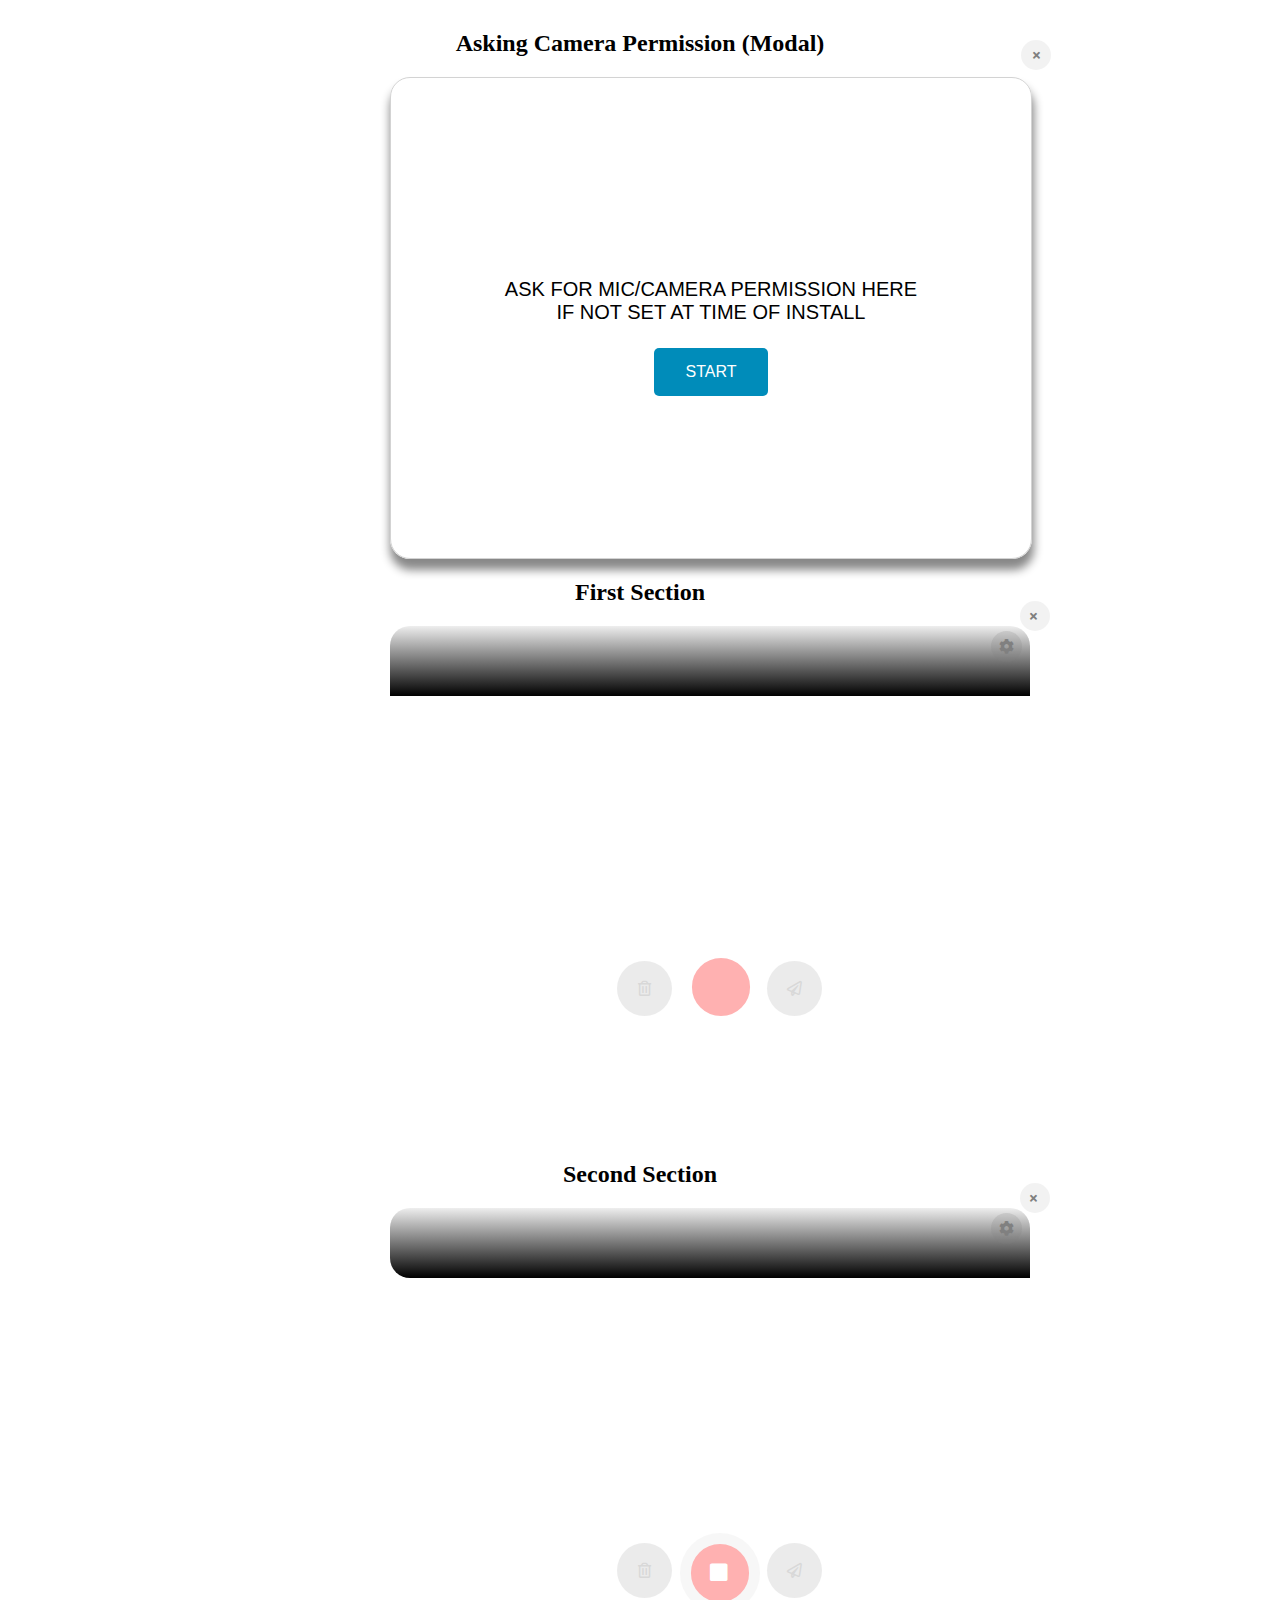
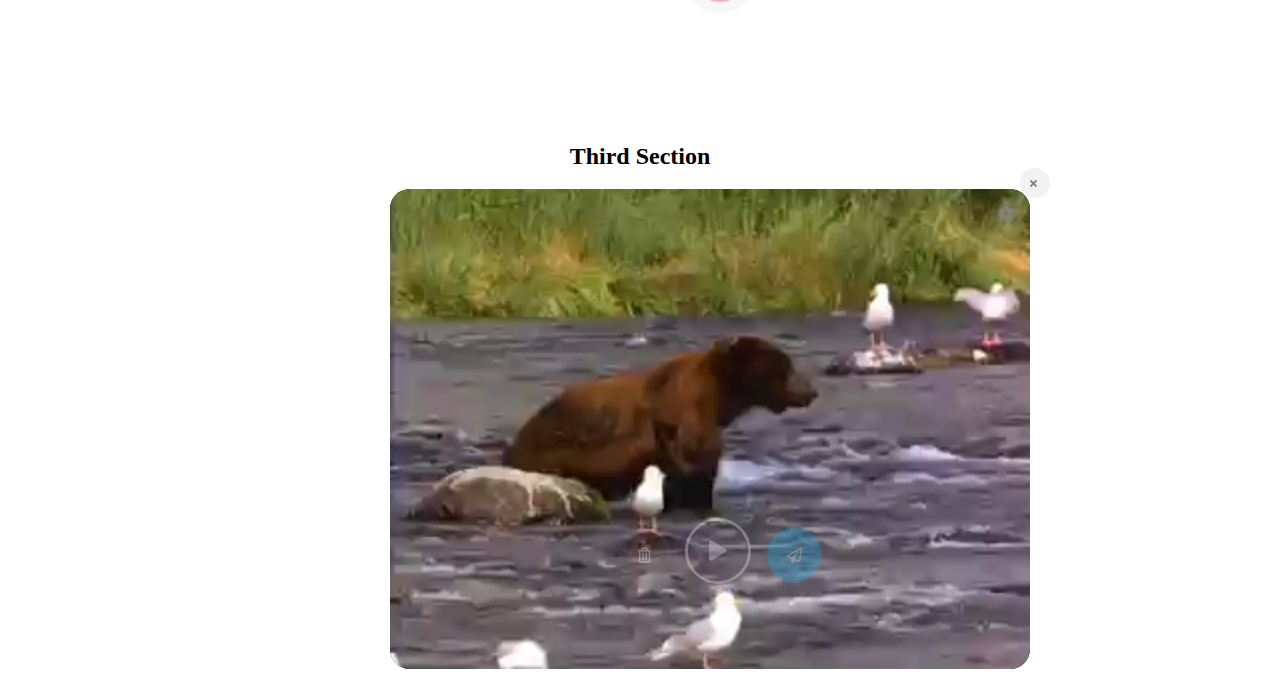
==== index.html @ 768bd41b "modal" ====
<!DOCTYPE html>
<html lang="en">
<head>
    <meta charset="UTF-8">
    <meta http-equiv="X-UA-Compatible" content="IE=edge">
    <meta name="viewport" content="width=device-width, initial-scale=1.0">
    <link rel="stylesheet" href="/css/all.min.css">
    <link rel="stylesheet" href="style.css">
    <title>Document</title>
    <style>
      #second-cross {
        margin-top:-377px; 
        margin-left:635px
      }
      #second-cross:hover {
        margin-top:-379px; 
        margin-left:634px
      }
    </style>

</head>
<body class="container">
    <!-- Asking Camera Permission -->    
    <div class="">
        <h2>Asking Camera Permission (Modal)</h2>
          <div class="camera-permission">
            <p>ASK FOR MIC/CAMERA PERMISSION HERE IF NOT SET AT TIME OF INSTALL</p>
            <button class="start-btn">START</button>
            <div class="cross">
              <i class="fas fa-times"></i>
          </div>
          </div>
    </div>

    <!-- First Section -->
    <div style="margin: 0 auto; padding: 0" class="first-section">
        <h2>First Section</h2>
        <div style="width:640px; height:480px; overflow:hidden; border-radius:20px">
          <video muted id="videoElement" autoplay style="background-image: linear-gradient(black, white, black); width:853px; margin-top:-80px">
            <source src="media/sampleVideo.mkv" type="video/mp4">
            Your browser does not support the video tag.
          </video>
        </div>
          <div class="icons">
              <i class="far fa-trash-alt delete"></i>
              <a href="#"><i class="fas fa-circle record"></i></a>
              <i class="far fa-paper-plane send"></i>
          </div>
          <div class="setting">
            <i class="fas fa-cog"></i>
          </div>
          <div class="cross">
              <i class="fas fa-times"></i>
          </div>
    </div>

    <!-- Second Section -->
    <div class="second-section">
        <h2>Second Section</h2>
        <div style="width:640px; height:480px; overflow:hidden; border-radius:20px">
          <video id="videoElement2" autoplay="true" style="background-image: linear-gradient(black, white, black); width:853px; margin-top:-80px">
            <!-- <source src="media/sampleVideo.mkv" type="video/mp4"> -->
              Your browser does not support the video tag.
            </video>
        </div>
        

          <div style="display:flex; position: absolute; margin-left: 287px; margin-top:-200px;" class="time">              
            <i style="color:white; margin-top: 17px; margin-right:5px" class="fas fa-pause"></i>
            <p>00:04:27</p>
          </div>
          <div class="icons">            
              <i class="far fa-trash-alt delete"></i>
              <!-- <i style="cursor: pointer" class="fas fa-pause-circle record-pause"></i> -->
              <i style="cursor: pointer; color: red" class="fas fa-circle record-pause"></i>
              <i style="cursor: pointer; color:white; position: absolute; margin-top:20px; margin-left: -15px; font-size: 20px;"class="fas fa-square"></i>
              <i class="far fa-paper-plane send"></i>
          </div>
          <div class="setting">
            <i class="fas fa-cog"></i>
          </div>
          <div class="cross">
              <i class="fas fa-times"></i>
          </div>
    </div>

    <!-- Third Section -->
    <div style="margin-bottom: 150px;" class="third-section">
        <h2>Third Section</h2>
        
          <video muted style="background-image: linear-gradient(black, white, black)" width="640" height="480" autoplay>
            <source src="media/movie.mp4" type="video/mp4">
              Your browser does not support the video tag.
            </video>
        
          
        
        
          <!-- <div class="play">
            <i class="fas fa-play"></i>
          </div> -->
          <div class="icons">
              <i style="color: white; cursor: pointer;" class="far fa-trash-alt delete"></i>
              <i style="color: white; cursor: pointer; font-size:20px; width:20px; padding: 20px" class="fas fa-play record"></i>
              <i style="color: white; cursor: pointer; background-color: rgb(17, 172, 233);" class="far fa-paper-plane send"></i>
          </div>
          <div class="setting">
            <i class="fas fa-cog"></i>
          </div>
          <div class="cross">
              <i class="fas fa-times"></i>
          </div>
    </div>

    <!-- Animation -->
    <script type='text/javascript'>
      const icons = document.querySelectorAll('a');
      icons.forEach(icon => {
        icon.addEventListener('click', function(e) {
          e.preventDefault();

          let ripples = document.createElement('span');
          this.appendChild(ripples);

          setTimeout(() => {
            ripples.remove()
          },200);
        })
      })

      // video stream from here...

      var video = document.querySelector("#videoElement");

      if (navigator.mediaDevices.getUserMedia) {
        navigator.mediaDevices.getUserMedia({ video: true })
          .then(function (stream) {
            video.srcObject = stream;
          })
          .catch(function (err0r) {
            console.log("Something went wrong!");
          });
      }


      // video2 stream from here...
      var video2 = document.querySelector("#videoElement2");

      if (navigator.mediaDevices.getUserMedia) {
        navigator.mediaDevices.getUserMedia({ video: true })
          .then(function (stream) {
            video2.srcObject = stream;
          })
          .catch(function (err0r) {
            console.log("Something went wrong!");
          });
      }

    </script>  
</body>
</html>
---- style.css ----
.container {
  max-width: 500px;
  margin: auto;
  background: white;
  padding: 10px;
}

/* Camera permission section */
.camera-permission{
  /* background-color: lightgray; */
  border: 1px solid lightgray;
  width: 640px;
  height: 480px;
  border-radius: 20px;
  box-shadow: 1px 10px 10px 1px #888888;
  text-align: center;
}
.camera-permission p{
  /* margin-top: 550px; */
  font-family:Arial, Helvetica, sans-serif;
  font-size: 20px;
  width: 68%;
  margin-top: 200px;
  margin-left: auto;
  margin-right: auto;
}

.start-btn{
  background-color: #008CBA; /* blue */
  border: none;
  color: white;
  padding: 15px 32px;
  text-align: center;
  text-decoration: none;
  display: inline-block;
  font-size: 16px;
  margin: 4px 2px;
  cursor: pointer;
  border-radius: 5px;
}

.icons {
  position: relative;
  margin-top: -145px;
  text-align: center;
  margin-left: 170px;
  opacity: 30%;
  transition:opacity 1s;
}
.icons:hover {
  position: relative;
  margin-top: -145px;
  text-align: center;
  margin-left: 170px;
  opacity:100%;
  transition:opacity 1s;
}

.first-section {
  margin-top: 50px;
}

.first-section video {
  /* border-radius: 20px; */
}

.delete {
  position: absolute;
  margin-left: -108px;
  color: gray;
  font-size: 15px;
  background-color: rgb(128, 128, 128, 0.5);
  border-radius: 50%;
  width: 15px;
  height: 15px;
  padding: 20px;  
}

.record {
  position: absolute;
  margin-left: -40px;
  margin-top: -10px;
  color: red;
  font-size: 60px;
  overflow: hidden;
  border: solid white;
  border-radius: 50%;
  padding: 3px;
}

.record-pause {
  position: absolute;
  margin-left: -45px;
  margin-top: -10px;
  color: white;
  font-size: 60px;
  background-color: rgb(128, 128, 128, 0.2);
  border-radius: 50%;
  width: 60px;
  height: 60px;
  padding: 10px;
}

.send {
  position: absolute;
  margin-left: 42px;
  color: gray;
  font-size: 15px;
  background-color: rgb(128, 128, 128, 0.5);
  border-radius: 50%;
  width: 15px;
  height: 15px;
  padding: 20px;
}

.second-section {
  margin-top: 200px;
}

.time {
  position: relative;
  color: white;
  margin-top: -175px;
  margin-left: 120px;
}

.second-section video {
  border-radius: 20px;
}

.third-section {
  margin-top: 200px;
}

.third-section video {
  border-radius: 20px;
}

.play {
  position: absolute;
  color: white;
  margin-top: -280px;
  margin-left: 320px;
  font-size: 30px;
  cursor: pointer;
}

h2 {
  text-align: center;
}

.setting {
  position: absolute;
  margin-top: -330px;
  margin-left: 601px;
  background-color: rgb(128, 128, 128, 0.2);
  font-size: 15px;
  border-radius: 50%;
  width: 15px;
  height: 15px;
  padding: 8px;
  color: gray;
  -webkit-transition: -webkit-transform 0.5s;
}

.setting:hover {
  position: absolute;
  margin-top: -330px;
  margin-left: 601px;
  background-color: rgb(128, 128, 128, 0.2);
  font-size: 15px;
  border-radius: 50%;
  width: 15px;
  height: 15px;
  padding: 8px;
  color: white;
  /* transform: rotate(-90deg); */
  -webkit-transform: rotate(90deg) translateZ(0);
  cursor: pointer;
}

.cross {
  position: absolute;
  color: gray;
  margin-left: 630px;
  margin-top: -360px;
  background-color: rgba(128, 128, 128, 0.1);
  font-size: 10px;
  border-radius: 50%;
  width: 10px;
  height: 10px;
  padding: 10px;
}

.cross:hover {
  position: absolute;
  color: red;
  margin-left: 629px;
  margin-top: -362px;
  background-color: rgba(65, 20, 20, 0);
  font-size: 11px;
  border-radius: 50%;
  width: 11px;
  height: 11px;
  padding: 11px;  
}

span {
  position: absolute;
  background: rgba(184, 160, 160, 0.5);
  transform: translate(-50%, -50%);
  pointer-events: none;
  border-radius: 50%;
  animation: animate 0.2s linear infinite;
  margin-top: 25px;
  margin-left: -5px;
}

@keyframes animate {
  0% {
    width: 0px;
    height: 0px;
    opacity: 0.1px;
  }
  100% {
    width: 80px;
    height: 80px;
    opacity: 0px;
  }
}
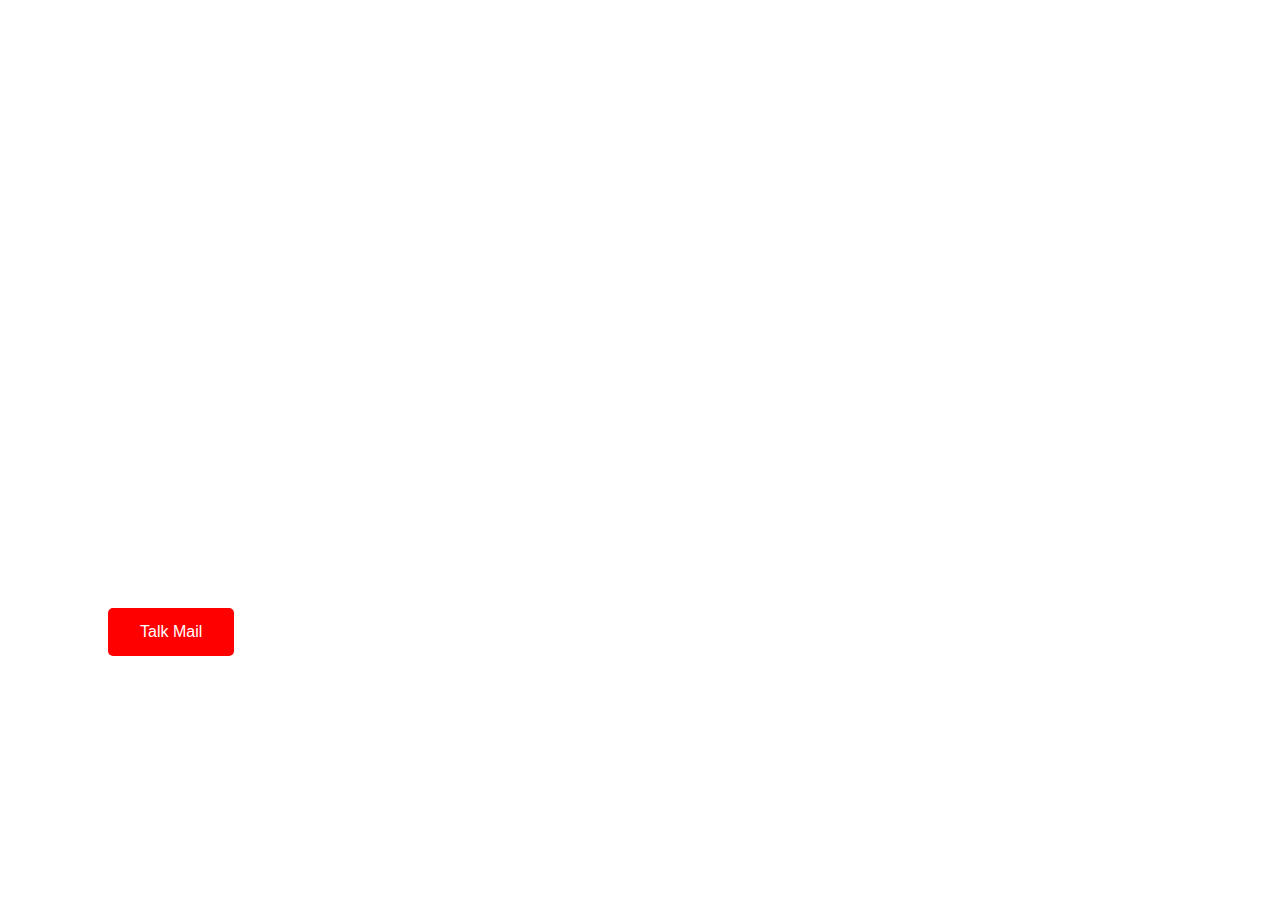
==== commit 9427bf1e: "rick design implementing" ====
--- a/index.html
+++ b/index.html
@@ -8,43 +8,115 @@
     <link rel="stylesheet" href="style.css">
     <title>Document</title>
     <style>
-      #second-cross {
-        margin-top:-377px; 
-        margin-left:635px
-      }
-      #second-cross:hover {
-        margin-top:-379px; 
-        margin-left:634px
-      }
-    </style>
-
+        body {font-family: Arial, Helvetica, sans-serif;}
+        
+        /* The Modal (background) */
+        .modal {
+          display: none; /* Hidden by default */
+          position: fixed; /* Stay in place */
+          z-index: 1; /* Sit on top */
+          padding-top: 100px; 
+          left: 0;
+          top: 0;
+          width: 100%; 
+          height: 100%;
+          overflow: auto; /* Enable scroll if needed */
+          background-color: rgb(0,0,0); 
+          background-color: rgba(0, 0, 0, 0.1); /* Black w/ opacity */
+        }
+        
+        /* Modal Content */
+        .modal-content {
+          background-color: #fefefe;
+          margin: auto;
+          width: 640px;
+          height: 480px;
+          border-radius:20px;
+        }
+        /* Modal Content */
+        .modal-content2 {
+          background-color: #fefefe;
+          margin: auto;
+          width: 640px;
+          height: 480px;
+          border-radius:20px;
+        }
+        /* Modal Content */
+        .modal-content3 {
+          background-color: #fefefe;
+          margin: auto;
+          width: 640px;
+          height: 480px;
+          border-radius:20px;
+        }
+
+        .button-red {
+          background-color: red; /* Red */
+          border: none;
+          color: white;
+          padding: 15px 32px;
+          text-align: center;
+          text-decoration: none;
+          display: inline-block;
+          font-size: 16px;
+          margin: 4px 2px;
+          cursor: pointer;
+          border-radius:5px;
+          margin-top:600px;
+          /* margin-left: 1200px; */
+          margin-left: 100px;
+        }
+        </style>
 </head>
-<body class="container">
-    <!-- Asking Camera Permission -->    
-    <div class="">
-        <h2>Asking Camera Permission (Modal)</h2>
-          <div class="camera-permission">
-            <p>ASK FOR MIC/CAMERA PERMISSION HERE IF NOT SET AT TIME OF INSTALL</p>
-            <button class="start-btn">START</button>
-            <div class="cross">
-              <i class="fas fa-times"></i>
-          </div>
-          </div>
-    </div>
-
-    <!-- First Section -->
-    <div style="margin: 0 auto; padding: 0" class="first-section">
-        <h2>First Section</h2>
+<body>
+
+    <button id="myBtn" class="button-red">Talk Mail</button>
+
+    <!-- The Modal -->
+    <div id="myModal" class="modal">
+      <!-- Modal Camera Permission -->
+      <div class="modal-content">
+          <div class="">
+                <div class="camera-permission">
+                  <h1>Welcome. Let's record your TalkMail</h1>
+                  <small style="color: gray; margin-top: -20px; margin-left:-150px; position:absolute;">Self video viewers record responses at anytime</small>
+                  
+                  <div>
+                    <img style="width:35%; margin-top: 20px" src="/media/simple-talkmail.png" alt="simple talk-mail">
+                    <div>
+                      <small>You have selected simple TalkMail. <span style="color:blue">Change</span></small>
+                    </div>
+                  </div>
+                  <!-- <p>ASK FOR MIC/CAMERA PERMISSION HERE IF NOT SET AT TIME OF INSTALL</p> -->
+                  <button style="margin-top:15px" onclick="start()" class="start-btn">Let's Begin</button>
+                  <div style="margin-top: -476px; margin-left: 629px" class="cross">
+                    <i class="fas fa-times"></i>
+                </div>
+                </div>
+          </div>
+      </div>
+
+      <!-- Modal First Section -->
+
+      <div class="first-section modal-content">
+        <!-- <h2>First Section</h2> -->
         <div style="width:640px; height:480px; overflow:hidden; border-radius:20px">
           <video muted id="videoElement" autoplay style="background-image: linear-gradient(black, white, black); width:853px; margin-top:-80px">
             <source src="media/sampleVideo.mkv" type="video/mp4">
             Your browser does not support the video tag.
           </video>
         </div>
+        <div class="enhance" style="width:130px">
+          <p style="margin-top:8px">Change Action</p>
+        </div>
           <div class="icons">
-              <i class="far fa-trash-alt delete"></i>
-              <a href="#"><i class="fas fa-circle record"></i></a>
-              <i class="far fa-paper-plane send"></i>
+              <div style="cursor: pointer; margin-left: 210px" class="delete">
+                <i style="margin-left: -11px; margin-top: -7px; position: absolute" class="fas fa-times"></i>
+              </div>
+              <i onclick="firstRecord()" style="cursor: pointer" class="fas fa-circle record"></i>
+              <div style="cursor: pointer; margin-left: 358px" class="send">
+                <i style="margin-left: -15px; margin-top: -7px; position: absolute" class="fas fa-paper-plane"></i>
+              </div>
           </div>
           <div class="setting">
             <i class="fas fa-cog"></i>
@@ -52,11 +124,11 @@
           <div class="cross">
               <i class="fas fa-times"></i>
           </div>
-    </div>
-
-    <!-- Second Section -->
-    <div class="second-section">
-        <h2>Second Section</h2>
+      </div>
+
+      <!-- Modal Second Section -->
+
+      <div class="second-section modal-content2">
         <div style="width:640px; height:480px; overflow:hidden; border-radius:20px">
           <video id="videoElement2" autoplay="true" style="background-image: linear-gradient(black, white, black); width:853px; margin-top:-80px">
             <!-- <source src="media/sampleVideo.mkv" type="video/mp4"> -->
@@ -64,17 +136,25 @@
             </video>
         </div>
         
-
-          <div style="display:flex; position: absolute; margin-left: 287px; margin-top:-200px;" class="time">              
+          <div style="display:flex; position: absolute; margin-left: 283px; margin-top:-200px;" class="time">              
             <i style="color:white; margin-top: 17px; margin-right:5px" class="fas fa-pause"></i>
-            <p>00:04:27</p>
+            <p style="color:white">04:27</p>
           </div>
           <div class="icons">            
-              <i class="far fa-trash-alt delete"></i>
+              <!-- <i class="fas fa-times delete"></i> -->
+              <div style="cursor: pointer; margin-left: 210px" class="delete">
+                <i style="margin-left: -11px; margin-top: -7px; position: absolute" class="fas fa-times"></i>
+              </div>
               <!-- <i style="cursor: pointer" class="fas fa-pause-circle record-pause"></i> -->
-              <i style="cursor: pointer; color: red" class="fas fa-circle record-pause"></i>
-              <i style="cursor: pointer; color:white; position: absolute; margin-top:20px; margin-left: -15px; font-size: 20px;"class="fas fa-square"></i>
-              <i class="far fa-paper-plane send"></i>
+              <div onclick="secondStop()">
+                <i style="cursor: pointer; color: red" class="fas fa-circle record-pause"></i>
+                <i style="cursor: pointer; color:white; position: absolute; margin-top:20px; margin-left: -15px; font-size: 20px;"class="fas fa-square"></i>
+              </div>
+              
+              <div style="cursor: pointer; margin-left: 358px" class="send">
+                <i style="margin-left: -15px; margin-top: -7px; position: absolute" class="fas fa-paper-plane"></i>
+              </div>
+              
           </div>
           <div class="setting">
             <i class="fas fa-cog"></i>
@@ -84,49 +164,94 @@
           </div>
     </div>
 
-    <!-- Third Section -->
-    <div style="margin-bottom: 150px;" class="third-section">
-        <h2>Third Section</h2>
-        
-          <video muted style="background-image: linear-gradient(black, white, black)" width="640" height="480" autoplay>
-            <source src="media/movie.mp4" type="video/mp4">
-              Your browser does not support the video tag.
-            </video>
-        
-          
-        
-        
-          <!-- <div class="play">
-            <i class="fas fa-play"></i>
-          </div> -->
-          <div class="icons">
-              <i style="color: white; cursor: pointer;" class="far fa-trash-alt delete"></i>
-              <i style="color: white; cursor: pointer; font-size:20px; width:20px; padding: 20px" class="fas fa-play record"></i>
-              <i style="color: white; cursor: pointer; background-color: rgb(17, 172, 233);" class="far fa-paper-plane send"></i>
-          </div>
-          <div class="setting">
-            <i class="fas fa-cog"></i>
-          </div>
-          <div class="cross">
-              <i class="fas fa-times"></i>
-          </div>
+    <!-- Modal Third Section -->
+    <div style="margin-bottom: 150px; overflow:hidden; border-radius:20px" class="third-section modal-content3">
+      <!-- <h2>Third Section</h2> -->
+      
+        <video id="play-button" controls style="background-image: linear-gradient(black, white, black)" width="640" height="480">
+          <source src="media/movie.mp4" type="video/mp4">
+            Your browser does not support the video tag.
+          </video>
+      
+        <div class="enhance">
+          <p style="margin-top:8px">Enhance</p>
+        </div>
+        <div style="margin-top: -149px" class="icons">
+            <!-- <i style="color: red; cursor: pointer; background-color:white" class="fas fa-times delete"></i> -->
+            <div style="cursor: pointer; background-color: white; margin-left: 210px" class="delete">
+              <i style="color:red; margin-left: -11px; margin-top: -7px; position: absolute" class="fas fa-times"></i>
+            </div>
+            <i onclick="playThis()" id="play-icon" style="color: white; cursor: pointer; font-size:24px; width:24px; height:24px; padding: 20px" class="fas fa-play record"></i>
+            <i onclick="pauseThis()" id="pause-icon" style="color: white; cursor: pointer; font-size:24px; width:24px; height:24px; padding: 20px; display: none; margin-left: 280px;" class="fas fa-pause record"></i>
+            <div style="color: white; cursor: pointer; background-color: white; margin-left: 358px" class="send">
+              <i style="color:green; margin-left: -15px; margin-top: -7px; position: absolute" class="fas fa-paper-plane"></i>
+            </div>
+            
+        </div>
+        <div class="setting">
+          <i class="fas fa-cog"></i>
+        </div>
+        <div class="cross close">
+            <i class="fas fa-times"></i>
+        </div>
+  </div>
+
     </div>
 
-    <!-- Animation -->
-    <script type='text/javascript'>
-      const icons = document.querySelectorAll('a');
-      icons.forEach(icon => {
-        icon.addEventListener('click', function(e) {
-          e.preventDefault();
-
-          let ripples = document.createElement('span');
-          this.appendChild(ripples);
-
-          setTimeout(() => {
-            ripples.remove()
-          },200);
-        })
-      })
+    <script>
+      // Get the modal
+      var modal = document.getElementById("myModal");
+
+      // Get the button that opens the modal
+      var btn = document.getElementById("myBtn");
+
+      // Get the <span> element that closes the modal
+      var span = document.getElementsByClassName("close")[0];
+
+      // When the user clicks the button, open the modal 
+      btn.onclick = function() {
+      modal.style.display = "block";
+      }
+
+      // When the user clicks on <span> (x), close the modal
+      span.onclick = function() {
+      modal.style.display = "none";
+      }
+
+      // When the user clicks anywhere outside of the modal, close it
+      window.onclick = function(event) {
+      if (event.target == modal) {
+          modal.style.display = "none";
+      }
+      }
+
+
+      // Start Button click
+      const firstSection = document.getElementsByClassName("first-section")[0];
+      const modalContent = document.getElementsByClassName("modal-content")[0];
+      function start(){
+        modalContent.style.display= "none";
+        firstSection.style.display= "block";
+        console.log("clicked he he he...");
+      }
+
+      // First Record click
+        const secondSection = document.getElementsByClassName("second-section")[0];
+        const modalContent2 = document.getElementsByClassName("modal-content2")[0];
+      function firstRecord(){
+        modalContent2.style.display= "block";
+        firstSection.style.display= "none";
+        console.log("clicked he he...");
+      }
+
+      // Second Stop click
+      const thirdSection = document.getElementsByClassName("third-section")[0];
+      const modalContent3 = document.getElementsByClassName("modal-content2")[0];
+      function secondStop(){
+        modalContent3.style.display= "none";
+        thirdSection.style.display= "block";
+        console.log("clicked he he...");
+      }
 
       // video stream from here...
 
@@ -142,7 +267,6 @@
           });
       }
 
-
       // video2 stream from here...
       var video2 = document.querySelector("#videoElement2");
 
@@ -156,6 +280,32 @@
           });
       }
 
-    </script>  
+      // Video play by button click
+      var playButton = document.getElementById("play-button");
+      var playIcon = document.getElementById("play-icon");
+      var pauseIcon = document.getElementById("pause-icon");
+      // Event listener for the play/pause button
+      function playThis(){
+        if (pauseIcon.style.display === "none"){
+          playButton.play();
+          playIcon.style.display ="none";
+          pauseIcon.style.display ="block";
+        }        
+      }
+
+      // Video pause by button click
+      var pauseButton = document.getElementById("pause-button");
+      var pauseIcon = document.getElementById("pause-icon");
+      // Event listener for the play/pause button
+      function pauseThis(){
+        if (playIcon.style.display === "none"){
+          playButton.pause();
+          pauseIcon.style.display ="none";
+          playIcon.style.display ="block";
+          playIcon.style.marginLeft ="280px";
+        }        
+      }
+
+    </script>
 </body>
 </html>--- a/style.css
+++ b/style.css
@@ -1,232 +1,209 @@
-
-.container {
-  max-width: 500px;
-  margin: auto;
-  background: white;
-  padding: 10px;
-}
-
-/* Camera permission section */
 .camera-permission{
-  /* background-color: lightgray; */
-  border: 1px solid lightgray;
-  width: 640px;
-  height: 480px;
-  border-radius: 20px;
-  box-shadow: 1px 10px 10px 1px #888888;
-  text-align: center;
-}
-.camera-permission p{
-  /* margin-top: 550px; */
-  font-family:Arial, Helvetica, sans-serif;
-  font-size: 20px;
-  width: 68%;
-  margin-top: 200px;
-  margin-left: auto;
-  margin-right: auto;
-}
-
-.start-btn{
-  background-color: #008CBA; /* blue */
-  border: none;
-  color: white;
-  padding: 15px 32px;
-  text-align: center;
-  text-decoration: none;
-  display: inline-block;
-  font-size: 16px;
-  margin: 4px 2px;
-  cursor: pointer;
-  border-radius: 5px;
-}
-
-.icons {
-  position: relative;
-  margin-top: -145px;
-  text-align: center;
-  margin-left: 170px;
-  opacity: 30%;
-  transition:opacity 1s;
-}
-.icons:hover {
-  position: relative;
-  margin-top: -145px;
-  text-align: center;
-  margin-left: 170px;
-  opacity:100%;
-  transition:opacity 1s;
-}
-
-.first-section {
-  margin-top: 50px;
-}
-
-.first-section video {
-  /* border-radius: 20px; */
-}
-
-.delete {
-  position: absolute;
-  margin-left: -108px;
-  color: gray;
-  font-size: 15px;
-  background-color: rgb(128, 128, 128, 0.5);
-  border-radius: 50%;
-  width: 15px;
-  height: 15px;
-  padding: 20px;  
-}
-
-.record {
-  position: absolute;
-  margin-left: -40px;
-  margin-top: -10px;
-  color: red;
-  font-size: 60px;
-  overflow: hidden;
-  border: solid white;
-  border-radius: 50%;
-  padding: 3px;
-}
-
-.record-pause {
-  position: absolute;
-  margin-left: -45px;
-  margin-top: -10px;
-  color: white;
-  font-size: 60px;
-  background-color: rgb(128, 128, 128, 0.2);
-  border-radius: 50%;
-  width: 60px;
-  height: 60px;
-  padding: 10px;
-}
-
-.send {
-  position: absolute;
-  margin-left: 42px;
-  color: gray;
-  font-size: 15px;
-  background-color: rgb(128, 128, 128, 0.5);
-  border-radius: 50%;
-  width: 15px;
-  height: 15px;
-  padding: 20px;
-}
-
-.second-section {
-  margin-top: 200px;
-}
-
-.time {
-  position: relative;
-  color: white;
-  margin-top: -175px;
-  margin-left: 120px;
-}
-
-.second-section video {
-  border-radius: 20px;
-}
-
-.third-section {
-  margin-top: 200px;
-}
-
-.third-section video {
-  border-radius: 20px;
-}
-
-.play {
-  position: absolute;
-  color: white;
-  margin-top: -280px;
-  margin-left: 320px;
-  font-size: 30px;
-  cursor: pointer;
-}
-
-h2 {
-  text-align: center;
-}
-
-.setting {
-  position: absolute;
-  margin-top: -330px;
-  margin-left: 601px;
-  background-color: rgb(128, 128, 128, 0.2);
-  font-size: 15px;
-  border-radius: 50%;
-  width: 15px;
-  height: 15px;
-  padding: 8px;
-  color: gray;
-  -webkit-transition: -webkit-transform 0.5s;
-}
-
-.setting:hover {
-  position: absolute;
-  margin-top: -330px;
-  margin-left: 601px;
-  background-color: rgb(128, 128, 128, 0.2);
-  font-size: 15px;
-  border-radius: 50%;
-  width: 15px;
-  height: 15px;
-  padding: 8px;
-  color: white;
-  /* transform: rotate(-90deg); */
-  -webkit-transform: rotate(90deg) translateZ(0);
-  cursor: pointer;
-}
-
-.cross {
-  position: absolute;
-  color: gray;
-  margin-left: 630px;
-  margin-top: -360px;
-  background-color: rgba(128, 128, 128, 0.1);
-  font-size: 10px;
-  border-radius: 50%;
-  width: 10px;
-  height: 10px;
-  padding: 10px;
-}
-
-.cross:hover {
-  position: absolute;
-  color: red;
-  margin-left: 629px;
-  margin-top: -362px;
-  background-color: rgba(65, 20, 20, 0);
-  font-size: 11px;
-  border-radius: 50%;
-  width: 11px;
-  height: 11px;
-  padding: 11px;  
-}
-
-span {
-  position: absolute;
-  background: rgba(184, 160, 160, 0.5);
-  transform: translate(-50%, -50%);
-  pointer-events: none;
-  border-radius: 50%;
-  animation: animate 0.2s linear infinite;
-  margin-top: 25px;
-  margin-left: -5px;
-}
-
-@keyframes animate {
-  0% {
-    width: 0px;
-    height: 0px;
-    opacity: 0.1px;
-  }
-  100% {
-    width: 80px;
-    height: 80px;
-    opacity: 0px;
-  }
-}
- +    /* background-color: lightgray; */
+    border: 1px solid rgba(211, 211, 211, 0);
+    width: 640px;
+    height: 480px;
+    border-radius: 20px;
+    box-shadow: 1px 10px 10px 1px #888888;
+    text-align: center;
+  }
+
+  .camera-permission p{
+    font-family:Arial, Helvetica, sans-serif;
+    font-size: 20px;
+    width: 68%;
+    margin-top: 200px;
+    margin-left: auto;
+    margin-right: auto;
+  }
+
+  .start-btn{
+    background-color: #008CBA; /* blue */
+    border: none;
+    color: white;
+    padding: 15px 32px;
+    text-align: center;
+    text-decoration: none;
+    display: inline-block;
+    font-size: 16px;
+    margin: 4px 2px;
+    cursor: pointer;
+    border-radius: 5px;
+  }
+
+  /* First Section */
+  .first-section {
+    display: none;
+    border: 1px solid rgba(211, 211, 211, 0);
+    width: 640px;
+    height: 480px;
+    border-radius: 20px;
+    box-shadow: 1px 10px 10px 1px #888888;
+    text-align: center;
+  }
+  /* Second Section */
+  .second-section {
+    display: none;
+    border: 1px solid rgba(211, 211, 211, 0);
+    width: 640px;
+    height: 480px;
+    border-radius: 20px;
+    box-shadow: 1px 10px 10px 1px #888888;
+    text-align: center;
+  }
+  /* Third Section */
+  .third-section {
+    display: none;
+    border: 1px solid rgba(211, 211, 211, 0);
+    width: 640px;
+    height: 480px;
+    border-radius: 20px;
+    box-shadow: 1px 10px 10px 1px #888888;
+    text-align: center;
+  }
+
+  .icons {
+    position: relative;
+    margin-top: -145px;    
+    text-align: center;
+    /* margin-left: 100px; */
+    opacity: 100%;
+    transition:opacity 1s;
+  }
+  /* .icons:hover {
+    position: relative;
+    margin-top: -145px;
+    text-align: center;
+    opacity:100%;
+    transition:opacity 1s;
+  } */
+
+  .delete {
+    position: absolute;
+    margin-left: -108px;
+    color: gray;
+    font-size: 28px;
+    /* background-color: rgb(128, 128, 128, 0.1); */
+    border-radius: 50%;
+    width: 15px;
+    height: 15px;
+    padding: 20px;
+    border: solid rgba(255, 255, 255, 0.5);
+  }
+  
+  .record {
+    position: absolute;
+    margin-left: -40px;
+    margin-top: -6px;
+    color: red;
+    font-size: 60px;
+    overflow: hidden;
+    border: solid white;
+    border-radius: 50%;
+    padding: 3px;
+  }
+  
+  .record-pause {
+    position: absolute;
+    margin-left: -45px;
+    margin-top: -10px;
+    color: white;
+    font-size: 60px;
+    background-color: rgba(99, 55, 55, 0.2);
+    border-radius: 50%;
+    width: 60px;
+    height: 60px;
+    padding: 10px;
+  }
+  
+  .send {
+    position: absolute;
+    margin-left: 353px;
+    color: gray;
+    font-size: 28px;
+    /* background-color: rgb(128, 128, 128, 0.5); */
+    border-radius: 50%;
+    width: 15px;
+    height: 15px;
+    padding: 20px;
+    border: solid rgba(255, 255, 255, 0.5);
+  }
+
+  .setting {
+    position: absolute;
+    margin-top: -330px;
+    margin-left: 5px;
+    background-color: rgb(128, 128, 128, 0.2);
+    font-size: 15px;
+    border-radius: 50%;
+    width: 15px;
+    height: 15px;
+    padding: 8px;
+    color: white;
+    -webkit-transition: -webkit-transform 0.5s;
+  }
+  
+  .setting:hover {
+    position: absolute;
+    margin-top: -330px;
+    margin-left: 5px;
+    background-color: rgb(128, 128, 128, 0.2);
+    font-size: 15px;
+    border-radius: 50%;
+    width: 15px;
+    height: 15px;
+    padding: 8px;
+    color: white;
+    /* transform: rotate(-90deg); */
+    -webkit-transform: rotate(90deg) translateZ(0);
+    cursor: pointer;
+  }
+  
+  .cross {
+    position: absolute;
+    color: white;
+    margin-left: 630px;
+    margin-top: -360px;
+    background-color: rgba(128, 128, 128, 0.1);
+    font-size: 10px;
+    border-radius: 50%;
+    width: 10px;
+    height: 10px;
+    padding: 10px;
+  }
+  
+  /* .cross:hover {
+    position: absolute;
+    color: red;
+    margin-left: 629px;
+    margin-top: -362px;
+    background-color: rgba(65, 20, 20, 0);
+    font-size: 11px;
+    border-radius: 50%;
+    width: 11px;
+    height: 11px;
+    padding: 11px;  
+  } */
+
+  /* span {
+    position: absolute;
+    background: rgba(184, 160, 160, 0.5);
+    transform: translate(-50%, -50%);
+    pointer-events: none;
+    border-radius: 50%;
+    animation: animate 0.2s linear infinite;
+    margin-top: 25px;
+    margin-left: -5px;
+  }   */
+
+  .enhance {
+    position: absolute;
+    border: 2px solid rgba(255, 255, 255, 0.52);
+    border-radius: 30px;
+    margin-top: -210px;
+    margin-left: 255px;
+    color: white;
+    background:rgb(128, 128, 128, 0.3);
+    width: 7%;
+    height: 32px;
+  }